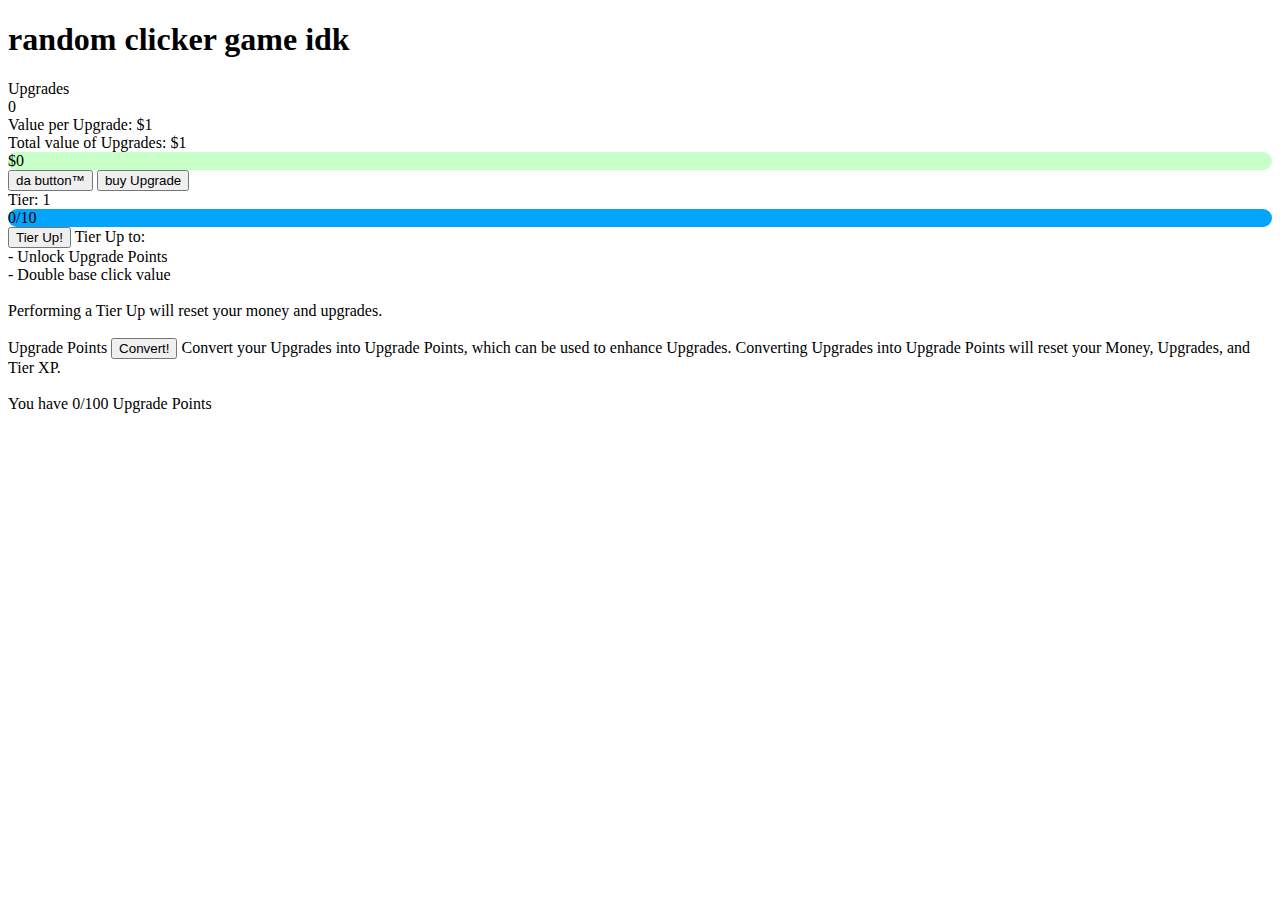
==== index.html @ 228b91bd "Created index.html" ====
<!doctype html>

<html>
    <head>
        <meta charset="utf-8">
        <link rel = "icon" type = "image/png" href="https://login.jupitered.com/media/icon_jupiter_32.png">
        <title>Jupiter</title>

        <!-- Load external CSS styles -->
        <link rel="stylesheet" href="clicker.css">

    </head>

    <body>

        <h1>random clicker game idk</h1>
        <div id="outer">
            <div class="inner">
                <l style="margin-top:13px">Upgrades</l><br>
                <div style="background-color:white; border-radius:10px">
                    <ups id = "ups">0</ups>
                </div>
                <text id = "upsVal">Value per Upgrade: $1</text><br>
                <text id = "totalUpsVal">Total value of Upgrades: $1</text>
            </div>
            <div>
                <div style="background-color:rgb(200,255,200); border-radius:10px">
                    <m id = "money" title="$1 per click">$0</m><br>
                </div>
                <button id = "daButton">da button™</button>
                <button id = "upsButton" title="cost: $100">buy Upgrade</button>  
            </div>
            <div class="inner">
                <l id = "tier">Tier: 1</l>
                <div id = "xpBar" style="background-color:rgb(3,165,252); border-radius:10px">
                    <xp id = "xp">0/10</xp><br>
                </div>
                <div id = "tierInfo">
                    <button id = "tierUp" class="reset">Tier Up!</button>
                    <text>Tier Up to:</text><br> 
                    <text id = "tierBenefits"> - Unlock Upgrade Points<br> - Double base click value</text><br><br>
                    <text>Performing a Tier Up will reset your money and upgrades.</text>
                </div> 
            </div>
        </div>
        <br>
        <div id="outer2">
            <div id = "upPointsInfo" style="background-color:white; border-radius:10px">
                <l>Upgrade Points</l>
                <button id = "convert" class="reset">Convert!</button>
                <text>Convert your Upgrades into Upgrade Points, which can be used to enhance Upgrades. Converting Upgrades into Upgrade Points will reset your Money, Upgrades, and Tier XP.</text><br><br>
                <text id = "upPoints">You have 0/100 Upgrade Points</text>
            </div>    
        </div>
        
        
        <!--<hr style="height:2px; border-radius:10px; background-color:gray"> -->

        
        
        
        <!-- Load external JavaScript -->
        <script src="clicker.js"></script>
        
    </body>

</html>
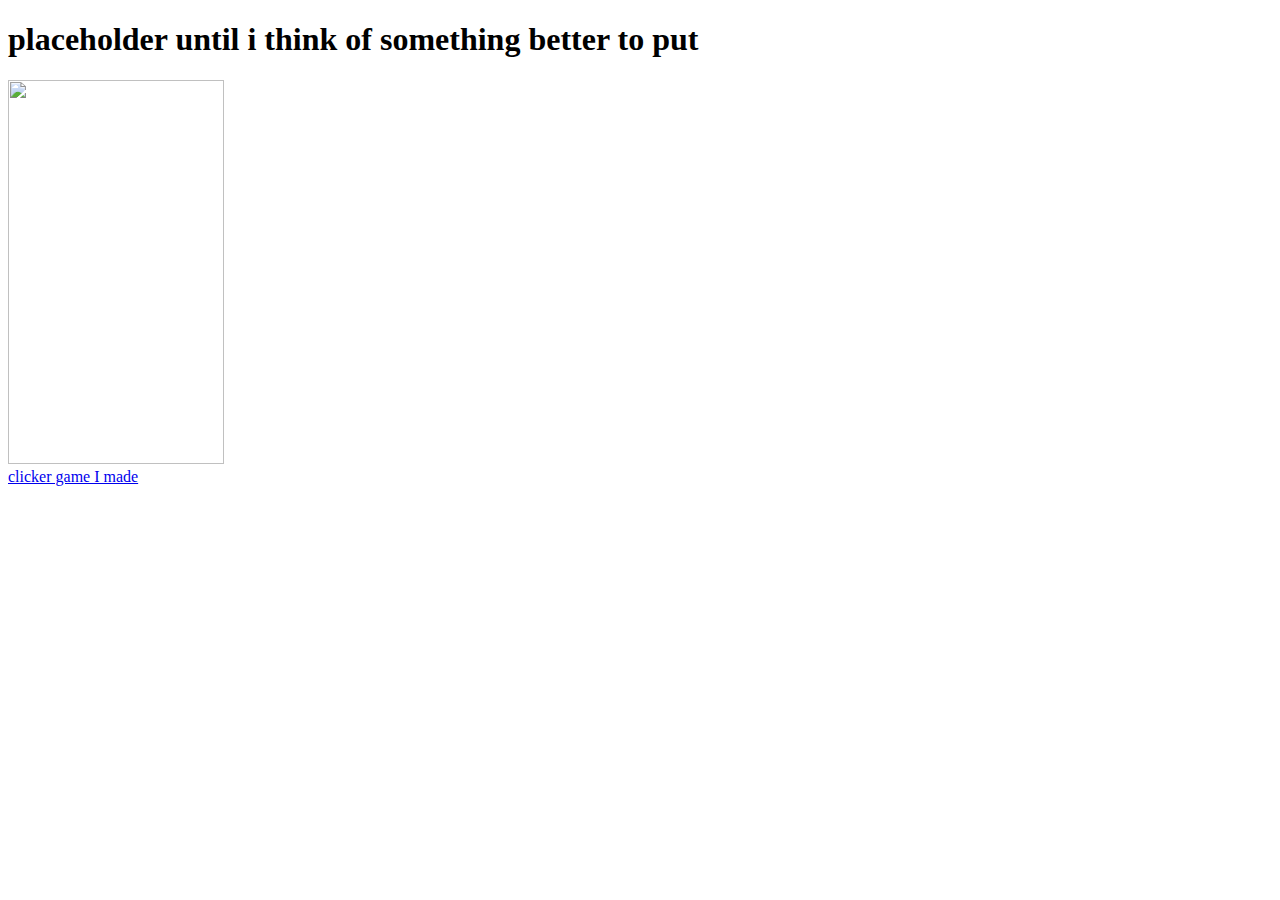
==== commit cddac2c5: "Update index.html" ====
--- a/index.html
+++ b/index.html
@@ -1,67 +1,9 @@
-<!doctype html>
-
-<html>
-    <head>
-        <meta charset="utf-8">
-        <link rel = "icon" type = "image/png" href="https://login.jupitered.com/media/icon_jupiter_32.png">
-        <title>Jupiter</title>
-
-        <!-- Load external CSS styles -->
-        <link rel="stylesheet" href="clicker.css">
-
-    </head>
-
+ <!DOCTYPE html>
+ <html>
     <body>
-
-        <h1>random clicker game idk</h1>
-        <div id="outer">
-            <div class="inner">
-                <l style="margin-top:13px">Upgrades</l><br>
-                <div style="background-color:white; border-radius:10px">
-                    <ups id = "ups">0</ups>
-                </div>
-                <text id = "upsVal">Value per Upgrade: $1</text><br>
-                <text id = "totalUpsVal">Total value of Upgrades: $1</text>
-            </div>
-            <div>
-                <div style="background-color:rgb(200,255,200); border-radius:10px">
-                    <m id = "money" title="$1 per click">$0</m><br>
-                </div>
-                <button id = "daButton">da button™</button>
-                <button id = "upsButton" title="cost: $100">buy Upgrade</button>  
-            </div>
-            <div class="inner">
-                <l id = "tier">Tier: 1</l>
-                <div id = "xpBar" style="background-color:rgb(3,165,252); border-radius:10px">
-                    <xp id = "xp">0/10</xp><br>
-                </div>
-                <div id = "tierInfo">
-                    <button id = "tierUp" class="reset">Tier Up!</button>
-                    <text>Tier Up to:</text><br> 
-                    <text id = "tierBenefits"> - Unlock Upgrade Points<br> - Double base click value</text><br><br>
-                    <text>Performing a Tier Up will reset your money and upgrades.</text>
-                </div> 
-            </div>
-        </div>
-        <br>
-        <div id="outer2">
-            <div id = "upPointsInfo" style="background-color:white; border-radius:10px">
-                <l>Upgrade Points</l>
-                <button id = "convert" class="reset">Convert!</button>
-                <text>Convert your Upgrades into Upgrade Points, which can be used to enhance Upgrades. Converting Upgrades into Upgrade Points will reset your Money, Upgrades, and Tier XP.</text><br><br>
-                <text id = "upPoints">You have 0/100 Upgrade Points</text>
-            </div>    
-        </div>
-        
-        
-        <!--<hr style="height:2px; border-radius:10px; background-color:gray"> -->
-
-        
-        
-        
-        <!-- Load external JavaScript -->
-        <script src="clicker.js"></script>
-        
+        <h1>placeholder until i think of something better to put</h1>
+        <!--1080x1920-->
+        <img src="https://static.wikia.nocookie.net/gensin-impact/images/f/fc/Yanfei_Card.png/" width="216" height="384"><br>
+        <a href="https://jinscorner.w3spaces.com/clicker/">clicker game I made</a>
     </body>
-
-</html>
+ </html>
